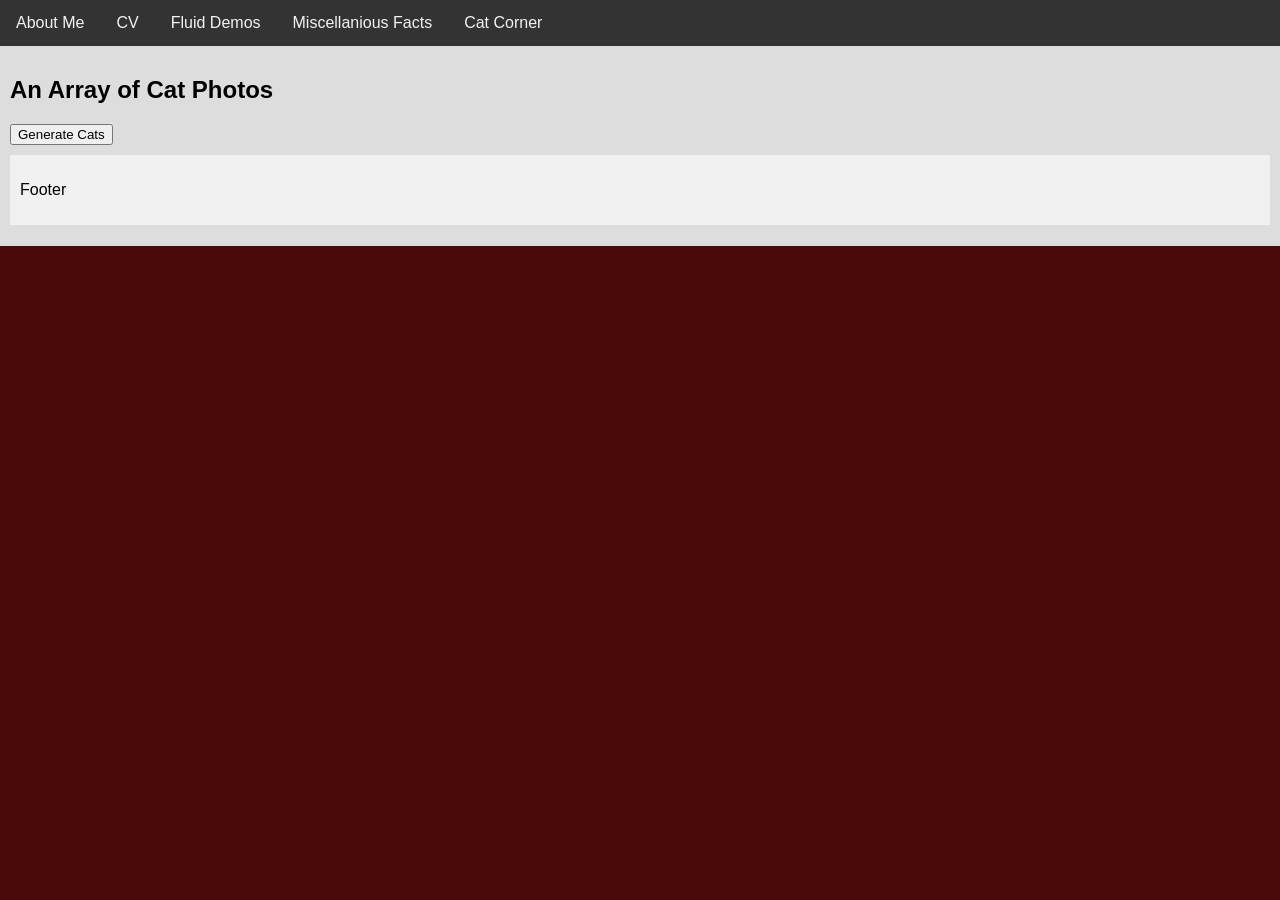
==== cat-corner.html @ 0e824d55 "Basic layout, and add shifting gallery of cat photos" ====
<!DOCTYPE html>
<html>

<head>
	<link rel="stylesheet" href="styles.css">
</head>

<title>
	Jackie's Website
</title>
<body>
<div class="topnav"> 
  <a href="#">About Me</a>
  <a href="#">CV</a>
  <a href="#">Fluid Demos</a>
  <a href="#">Miscellanious Facts</a>
  <a href="#">Cat Corner</a>
</div>

<div class="content">
  <h2> An Array of Cat Photos</h2>
  <button id="cat-button" onclick="generateCats()"> Generate Cats </button>
  <div class="image-grid" id="catgrid"> </div>

<div class="footer">
  <p>Footer</p>
</div>

<script>

let cat_urls = [];
async function loadCats() {
  response = await fetch("./cat_urls.json");
  cat_urls = await response.json();
}

  
async function generateCats() {
   catgrid = document.getElementById("catgrid");
   console.log(catgrid.childElementCount);
   if (catgrid.childElementCount < 1) {
      await loadCats();
      console.log(cat_urls[0]);
      for (i=0; i<3; i++) {
         for (j=0; j<2; j++) {
          /*   const newElement = document.createElement("image-item"); */
             const newElement = new Image();
             newElement.className = "image-item";
             newElement.id = `cat ${i}, ${j}`;
             newElement.innerHTML = newElement.id;
             await catgrid.appendChild(newElement);
             console.log(newElement.className);
          }
      }     
  } 
  for (i=0; i<3; i++) {
    for (j=0; j<2; j++) {
      cat_tile = document.getElementById(`cat ${i}, ${j}`);
      index =  Math.floor(Math.random()*cat_urls.length);
      cat_tile.src = cat_urls[index];
    }
  } 

}
          
       
  

</script>
</html>
---- styles.css ----
* {
  box-sizing: border-box;
  font-family: Arial, Helvetica, sans-serif;
}

body {
  margin: 0;
  font-family: Arial, Helvetica, sans-serif;
  background-color: #4a0a0a;
}

/* Style the top navigation bar */
.topnav {
  overflow: hidden;
  background-color: #333;
}

/* Style the topnav links */
.topnav a {
  float: left;
  display: block;
  color: #f2f2f2;
  text-align: center;
  padding: 14px 16px;
  text-decoration: none;
}

/* Change color on hover */
.topnav a:hover {
  background-color: #ddd;
  color: black;
}

/* Style the content */
.content {
  background-color: #ddd;
  padding: 10px;
  height: 200px; /* Should be removed. Only for demonstration */
}

.image-grid {
  display: grid;
  grid-template-columns: repeat(14, auto);
  background-color: 'gray';
  border: transparent;
  padding: 5px;
  width: 2000;
  }
  
.image-grid.cat-grid {
  grid-template-columns: auto auto auto auto auto auto;

  }

img.image-item { 
  width: 100%;
  aspect-ratio: 1;
  border: solid black 3px;
  }
  


  










/* Style the footer */
.footer {
  background-color: #f1f1f1;
  padding: 10px;
}
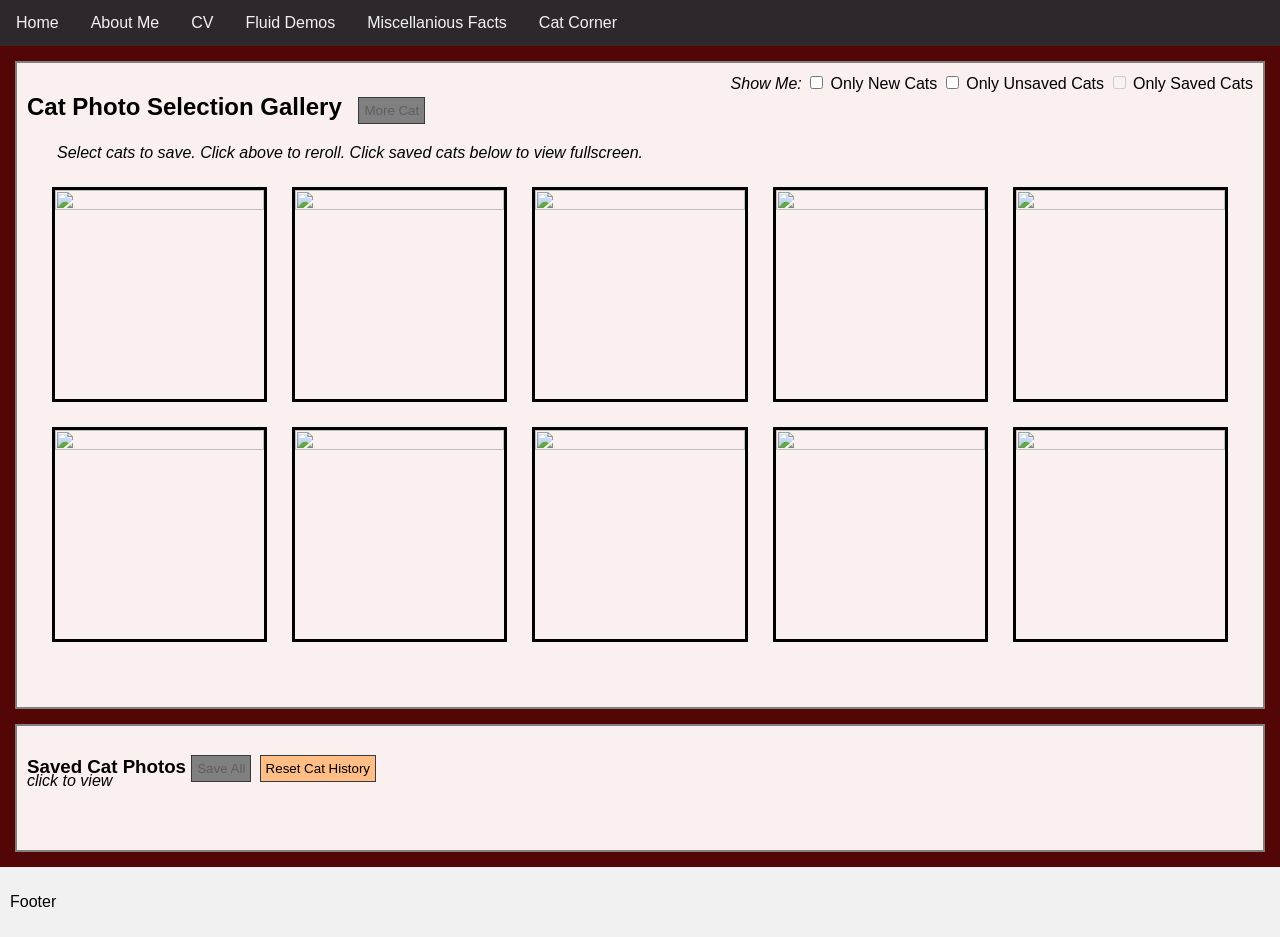
==== commit 4b05cbbb: "Update the cat corner. Add more cat photos, as well as option to save photos and view fullscreen" ====
--- a/cat-corner.html
+++ b/cat-corner.html
@@ -3,13 +3,22 @@
 
 <head>
 	<link rel="stylesheet" href="styles.css">
+	<link rel="stylesheet" href="cat-corner.css">
 </head>
 
 <title>
 	Jackie's Website
 </title>
 <body>
+
+
+<div id="overlay" class="overlay">
+  <img id="overlay-img" class= "overlay-img" style="width: 80%; height: 80%; position: fixed;  opacity: 1.0"> </img>
+</div>
+
+
 <div class="topnav"> 
+  <a href="index.html">Home</a>
   <a href="#">About Me</a>
   <a href="#">CV</a>
   <a href="#">Fluid Demos</a>
@@ -18,53 +27,161 @@
 </div>
 
 <div class="content">
-  <h2> An Array of Cat Photos</h2>
-  <button id="cat-button" onclick="generateCats()"> Generate Cats </button>
-  <div class="image-grid" id="catgrid"> </div>
+  <div style="display: flex; justify-content: space-between;">
+    <h2> Cat Photo Selection Gallery  
+      <button class='cat-button' id="makecat-button" style="margin-left:10px;"> More Cat </button>
+   </h2>
+  
+   <div class="show-me-settings" >
+      <i> Show Me: </i>
+      <input type="checkbox" id="show-me-unseen" name="Only New Cats"> Only New Cats </input> 
+      <input type="checkbox" id="show-me-unsaved"> Only Unsaved Cats </input>
+      <input type="checkbox" id="show-me-saved"> Only Saved Cats </input>  
+    </div>
+  </div>
+  <i style="margin-left: 30px;"> Select cats to save. Click above to reroll. Click saved cats below to view fullscreen. </i>
 
+  
+
+    
+
+
+
+  <div class="image-grid" id="catgrid" style="grid-template-columns: auto auto auto auto auto; margin-bottom: 30px;"> </div>
+
+
+</div>
+<div class="content">
+  <h3 style="margin-bottom: -10px;"> Saved Cat Photos      
+    <button class='cat-button' id="saveallcats-button"> Save All </button>
+    <button class='cat-button' id="resetcat-button"> Reset Cat History </button>   
+  </h3>
+  <i> click to view </i>
+  <div class="image-grid" id="cathistgrid" style="grid-template-columns: repeat(13, 1fr);"> </div>
+</div>
 <div class="footer">
   <p>Footer</p>
 </div>
 
 <script>
+let ncol = 5;
+let nrow = 2;
 
 let cat_urls = [];
-async function loadCats() {
-  response = await fetch("./cat_urls.json");
-  cat_urls = await response.json();
+let indices_current = [];
+let indices_seen = [];
+let indices_saved = [];
+
+async function makeCatTiles() {
+    response = await fetch("./cat_urls.json");
+    cat_urls = await response.json();
+    for (i=0; i<ncol; i++) {
+       for (j=0; j<nrow; j++) {
+        /*   const newElement = document.createElement("image-item"); */
+           const newElement = new Image();
+           newElement.className = "image-item";
+           newElement.id = `cat ${i}, ${j}`;
+           newElement.innerHTML = newElement.id;
+           newElement.addEventListener("click", saveCat);
+           await catgrid.appendChild(newElement);
+           console.log(newElement.className);
+        }
+    }     
 }
 
-  
-async function generateCats() {
-   catgrid = document.getElementById("catgrid");
-   console.log(catgrid.childElementCount);
-   if (catgrid.childElementCount < 1) {
-      await loadCats();
-      console.log(cat_urls[0]);
-      for (i=0; i<3; i++) {
-         for (j=0; j<2; j++) {
-          /*   const newElement = document.createElement("image-item"); */
-             const newElement = new Image();
-             newElement.className = "image-item";
-             newElement.id = `cat ${i}, ${j}`;
-             newElement.innerHTML = newElement.id;
-             await catgrid.appendChild(newElement);
-             console.log(newElement.className);
-          }
-      }     
-  } 
-  for (i=0; i<3; i++) {
-    for (j=0; j<2; j++) {
-      cat_tile = document.getElementById(`cat ${i}, ${j}`);
-      index =  Math.floor(Math.random()*cat_urls.length);
-      cat_tile.src = cat_urls[index];
+
+async function generateCats(event) {
+    catgrid = document.getElementById("catgrid");
+    if (catgrid.childElementCount < 1) { 
+        await makeCatTiles();
+    } 
+    
+    document.getElementById("makecat-button").disabled = true;
+    indices_exclude = [];
+    if ( document.getElementById("show-me-unseen").checked ) {
+        indices_exclude = [...indices_exclude, ...indices_seen]
     }
-  } 
+    if ( document.getElementById("show-me-unsaved").checked ) {
+        indices_exclude = [...indices_exclude, ...indices_saved]
+    }
+    promises = [];
+    for (i=0; i<ncol; i++) {
+        for (j=0; j<nrow; j++) {
+            cat_tile = document.getElementById(`cat ${i}, ${j}`);
+            num_calls = 0;
+            do { 
+                index = Math.floor(Math.random()*cat_urls.length);
+                num_calls++;
+                if (num_calls > 200) { break; }
+            } 
+            while (indices_exclude.includes(index) && num_calls < 100);
+       /*     console.log('nio', num_calls, indices_current, index); */
+            if (num_calls === 100) { 
+                cat_tile.src = "https://art.pixilart.com/b09197d64f69d63.png";
+                continue;
+            }
+            indices_exclude.push(index);
+            indices_seen.push(index);
+            promises.push( new Promise( (res) => {
+              cat_tile.addEventListener("load", () => {
+                res();
+              }, {once: true});
+              cat_tile.src = cat_urls[index];
+              cat_tile.index = index;
+            } ));
+        }
+    }
+    await Promise.all(promises);
+    document.getElementById("makecat-button").disabled = false;
+  }
 
+
+
+
+
+
+
+function saveCat(event) {
+  if (indices_saved.includes(event.target.index)) { return; }
+  histgrid = document.getElementById("cathistgrid");
+  const newElement = new Image();
+  newElement.className = "image-item";
+  newElement.src = event.target.src;
+  newElement.index = event.target.index;
+  newElement.addEventListener("click", toggleOverlay);
+  indices_saved.push(event.target.index);
+ /* newElement.id = `catsave ${i}, ${j}`; */
+/*  newElement.innerHTML = newElement.id; */
+ histgrid.appendChild(newElement);
 }
-          
-       
-  
+
+function toggleOverlay(event) {
+  overlay = document.getElementById("overlay");
+  img = document.getElementById("overlay-img");
+  console.log(overlay);
+  console.log(overlay.style.display==="none");
+  if (overlay.style.display==="block") {       
+      overlay.style.display = "none";
+      img.src = "";
+  } else {
+      overlay.style.display="block";
+      img.src = event.target.src;
+  }
+      
+}
+
+
+document.addEventListener('DOMContentLoaded', generateCats);
+document.getElementById("makecat-button").addEventListener("click", generateCats);
+document.getElementById("resetcat-button").addEventListener("click", () => { 
+  indices_seen = []; 
+} );
+document.getElementById("saveallcats-button").disabled = true;
+document.getElementById("show-me-saved").disabled = true;
+document.getElementById("overlay-img").addEventListener("click", toggleOverlay);
+
+
+
 
 </script>
 </html>
--- a/styles.css
+++ b/styles.css
@@ -7,13 +7,48 @@
 body {
   margin: 0;
   font-family: Arial, Helvetica, sans-serif;
-  background-color: #4a0a0a;
+  background-color: #520606;
 }
+
+button { 
+  background-color: #ffbe85;
+  border: #373b40 solid 1px;
+}
+
+button:active {
+  background-color: #f28b30;
+}
+
+.overlay {
+  width:100%;
+  height:100%; 
+  top: 0;
+  left: 0;
+  right: 0;
+  bottom: 0;
+  background: rgba(0,0,0,0.7); 
+  display: none; 
+  position: fixed;
+  display: none;
+}
+
+.overlay-img {
+  height:90%;
+  margin: auto;
+  top: 0;
+  left: 0;
+  right: 0;
+  bottom: 0;
+  position: fixed;
+}
+
+
+
 
 /* Style the top navigation bar */
 .topnav {
   overflow: hidden;
-  background-color: #333;
+  background-color: #2e282d;
 }
 
 /* Style the topnav links */
@@ -34,41 +69,33 @@
 
 /* Style the content */
 .content {
-  background-color: #ddd;
+  background-color: #faf0f0;
   padding: 10px;
-  height: 200px; /* Should be removed. Only for demonstration */
+  margin: 15px;
+  border: gray solid 2px;
 }
 
 .image-grid {
   display: grid;
-  grid-template-columns: repeat(14, auto);
-  background-color: 'gray';
+  grid-template-columns: auto auto auto auto auto;
+  gap: 25px;
+  background-color: transparent;
   border: transparent;
-  padding: 5px;
+  padding: 25px;
   width: 2000;
-  }
-  
-.image-grid.cat-grid {
-  grid-template-columns: auto auto auto auto auto auto;
-
   }
 
 img.image-item { 
   width: 100%;
   aspect-ratio: 1;
   border: solid black 3px;
+  transition: 0.3s
   }
-  
 
-
-  
-
-
-
-
-
-
-
+.image-item:hover {
+  transform: scale(1.3);
+  border: solid scarlet 10px;
+}
 
 
 
--- a/cat-corner.css
+++ b/cat-corner.css
@@ -0,0 +1,16 @@
+.cat-button {
+  padding: 5px; 
+  margin-right: 3px;
+}
+
+
+.cat-button:disabled {
+  background-color: gray;
+
+}
+
+.show-me-settings {
+  background-color: transparent;
+  border-color: transparent solid 1px;
+  align-items: center;
+}
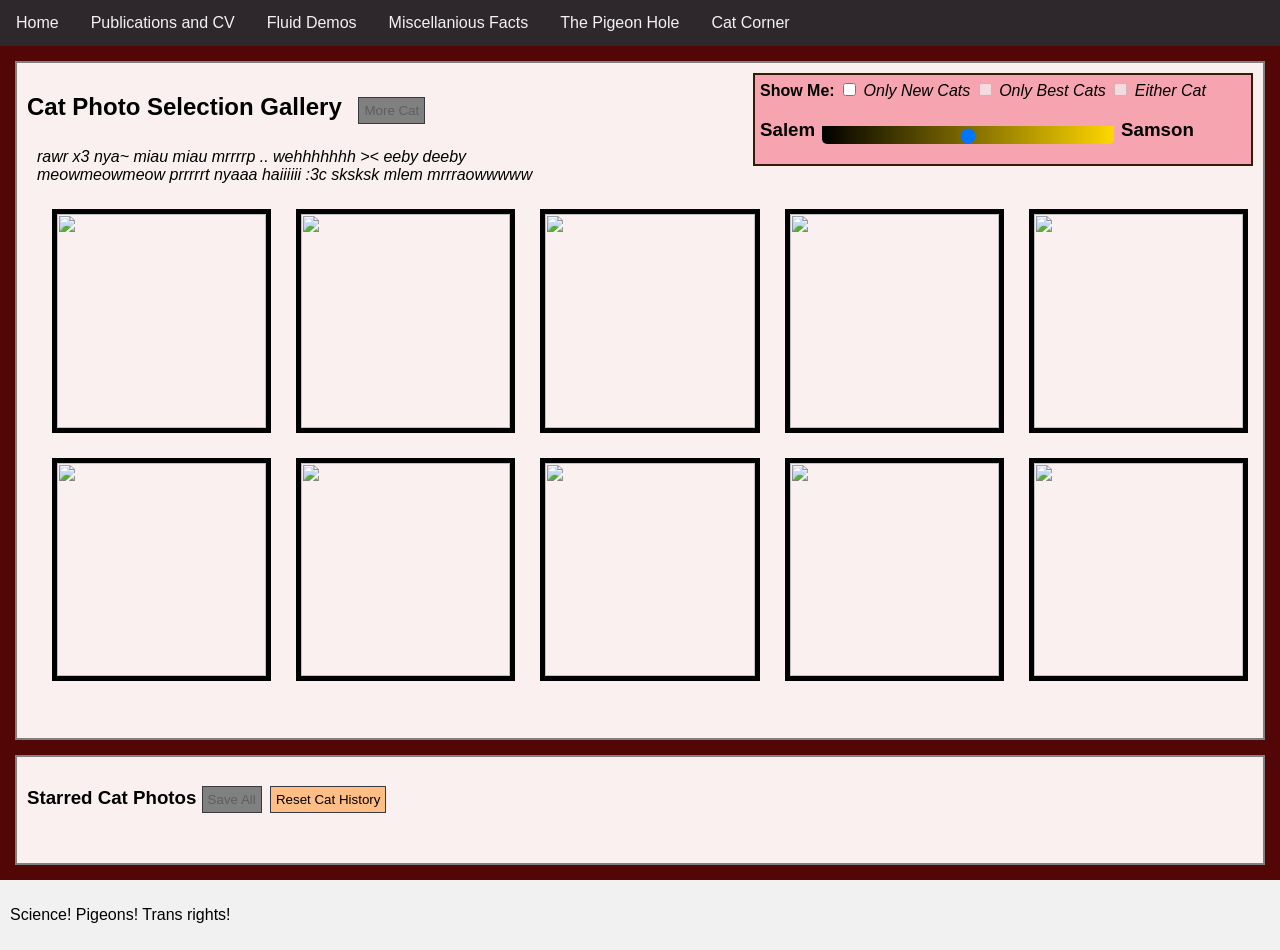
==== commit 7d6eb4c0: "Big changes. Added publications and about me. Added second cat to cat corner, and slider to control " ====
--- a/cat-corner.html
+++ b/cat-corner.html
@@ -4,6 +4,7 @@
 <head>
 	<link rel="stylesheet" href="styles.css">
 	<link rel="stylesheet" href="cat-corner.css">
+	<script src="https://kit.fontawesome.com/79e7ff156c.js" crossorigin="anonymous"></script>
 </head>
 
 <title>
@@ -13,17 +14,17 @@
 
 
 <div id="overlay" class="overlay">
-  <img id="overlay-img" class= "overlay-img" style="width: 80%; height: 80%; position: fixed;  opacity: 1.0"> </img>
-</div>
-
-
-<div class="topnav"> 
+  <img id="overlay-img" class= "overlay-img"> </img>
+</div>
+
+
+<div class="topnav" id="topnav"> 
   <a href="index.html">Home</a>
-  <a href="#">About Me</a>
-  <a href="#">CV</a>
+  <a href="resume.html">Publications and CV</a>
   <a href="#">Fluid Demos</a>
   <a href="#">Miscellanious Facts</a>
-  <a href="#">Cat Corner</a>
+  <a href="#">The Pigeon Hole</a>
+  <a href="cat-corner.html">Cat Corner</a>
 </div>
 
 <div class="content">
@@ -31,16 +32,26 @@
     <h2> Cat Photo Selection Gallery  
       <button class='cat-button' id="makecat-button" style="margin-left:10px;"> More Cat </button>
    </h2>
-  
-   <div class="show-me-settings" >
-      <i> Show Me: </i>
-      <input type="checkbox" id="show-me-unseen" name="Only New Cats"> Only New Cats </input> 
-      <input type="checkbox" id="show-me-unsaved"> Only Unsaved Cats </input>
-      <input type="checkbox" id="show-me-saved"> Only Saved Cats </input>  
-    </div>
+   
+  
+   <div class="show-me-settings">
+      <b> Show Me: </b>
+      <input type="checkbox" id="show-me-unseen"> <i> Only New Cats </i> </input> 
+      <input type="checkbox" id="show-me-best"> <i> Only Best Cats </i> </input>
+            <input type="checkbox" id="show-me-either"> <i> Either Cat </i> </input>
+      <h3 class="slideContainer">
+           Salem 
+           <input type="range" min="0" max="100" value="50" class="whichCatSlider" id="whichCat">
+           Samson
+      </h3>
+   </div>
   </div>
-  <i style="margin-left: 30px;"> Select cats to save. Click above to reroll. Click saved cats below to view fullscreen. </i>
-
+  
+  
+   <i class="degentext">
+  rawr x3 nya~ miau miau mrrrrp .. wehhhhhhh >< eeby deeby meowmeowmeow prrrrrt nyaaa haiiiiii :3c sksksk mlem mrrraowwwww
+      <i class="degentip"> I asked chatGPT to give me generic "degenerate trans catgirl noises." This was the only use of AI in the Cat Corner. </i>
+ </i>
   
 
     
@@ -52,15 +63,14 @@
 
 </div>
 <div class="content">
-  <h3 style="margin-bottom: -10px;"> Saved Cat Photos      
+  <h3 style="margin-bottom: -10px;"> Starred Cat Photos      
     <button class='cat-button' id="saveallcats-button"> Save All </button>
     <button class='cat-button' id="resetcat-button"> Reset Cat History </button>   
   </h3>
-  <i> click to view </i>
   <div class="image-grid" id="cathistgrid" style="grid-template-columns: repeat(13, 1fr);"> </div>
 </div>
 <div class="footer">
-  <p>Footer</p>
+  <p>Science! Pigeons! Trans rights!</p>
 </div>
 
 <script>
@@ -68,91 +78,116 @@
 let nrow = 2;
 
 let cat_urls = [];
+let nSam = 0;
 let indices_current = [];
 let indices_seen = [];
 let indices_saved = [];
 
+// Fetch cat photo URLS and make initial cat tile array
 async function makeCatTiles() {
-    response = await fetch("./cat_urls.json");
-    cat_urls = await response.json();
+    response = await fetch("./cat_urls_samson.json");
+    urls_samson = await response.json();
+    response = await fetch("./cat_urls_salem.json");
+    urls_salem = await response.json();
+    nSam = urls_samson.length;
+    
+    cat_urls = [...urls_samson, ...urls_salem];
+    
+    
     for (i=0; i<ncol; i++) {
-       for (j=0; j<nrow; j++) {
-        /*   const newElement = document.createElement("image-item"); */
-           const newElement = new Image();
-           newElement.className = "image-item";
-           newElement.id = `cat ${i}, ${j}`;
-           newElement.innerHTML = newElement.id;
-           newElement.addEventListener("click", saveCat);
-           await catgrid.appendChild(newElement);
-           console.log(newElement.className);
+       for (j=0; j<nrow; j++) {           
+           // container for image and icon
+           const tile = document.createElement("div");
+           tile.style.position = "relative";
+           tile.className = "image-item";
+           // image
+           const im = new Image();
+           im.className = "cattile-image";
+           im.id = `cat ${i}, ${j}`;
+           im.addEventListener("click", toggleOverlay);
+           // icon
+           fav = document.createElement("i");
+           fav.classList.add('fa-solid', 'fa-star', 'cattile-icon')
+           tile.addEventListener("click", clickTileIcon);
+   
+           await tile.appendChild(im);
+           await tile.appendChild(fav);
+           await catgrid.appendChild(tile);
+           console.log(tile.className);
         }
     }     
 }
 
-
+// Update tiles with new cats. Option to exclude previous cats.
 async function generateCats(event) {
     catgrid = document.getElementById("catgrid");
     if (catgrid.childElementCount < 1) { 
         await makeCatTiles();
-    } 
-    
+    }
+    
+    function rollSamson() { return Math.floor(Math.random()*nSam); }
+    function rollSalem() { 
+      return nSam + Math.floor(Math.random()*(cat_urls.length - nSam)); 
+    }
+    
+    indices_reroll = [];
+    if ( document.getElementById("show-me-unseen").checked ) {
+        indices_reroll = [...indices_reroll, ...indices_seen]
+    }
+    
+    // disable refresh until all tiles finish loading
     document.getElementById("makecat-button").disabled = true;
-    indices_exclude = [];
-    if ( document.getElementById("show-me-unseen").checked ) {
-        indices_exclude = [...indices_exclude, ...indices_seen]
-    }
-    if ( document.getElementById("show-me-unsaved").checked ) {
-        indices_exclude = [...indices_exclude, ...indices_saved]
-    }
-    promises = [];
+    promises = [];  
     for (i=0; i<ncol; i++) {
-        for (j=0; j<nrow; j++) {
-            cat_tile = document.getElementById(`cat ${i}, ${j}`);
-            num_calls = 0;
-            do { 
-                index = Math.floor(Math.random()*cat_urls.length);
-                num_calls++;
-                if (num_calls > 200) { break; }
-            } 
-            while (indices_exclude.includes(index) && num_calls < 100);
-       /*     console.log('nio', num_calls, indices_current, index); */
-            if (num_calls === 100) { 
-                cat_tile.src = "https://art.pixilart.com/b09197d64f69d63.png";
-                continue;
-            }
-            indices_exclude.push(index);
-            indices_seen.push(index);
-            promises.push( new Promise( (res) => {
-              cat_tile.addEventListener("load", () => {
-                res();
-              }, {once: true});
-              cat_tile.src = cat_urls[index];
-              cat_tile.index = index;
-            } ));
+      for (j=0; j<nrow; j++) {
+        im = document.getElementById(`cat ${i}, ${j}`);
+        
+    //  Roll for new image of either Samson or Salem, depending on slider
+        samChance = document.getElementById("whichCat").value;
+
+        roll = (Math.random()*100 < samChance) ? rollSamson : rollSalem;
+        // roll = rollSamson;
+        for (num_calls=0; num_calls<150; num_calls++) {
+            index = roll();
+            if (!indices_reroll.includes(index)) { break; }
+        } 
+        if (num_calls === 150) { 
+            im.src = "https://art.pixilart.com/b09197d64f69d63.png";
+            continue;
         }
+        indices_reroll.push(index);
+        indices_seen.push(index);
+        promises.push( new Promise( (res) => {
+          im.addEventListener("load", () => {
+            res();
+          }, {once: true});
+          im.index = index;
+          im.src = cat_urls[index];
+        } ));
+      }
     }
     await Promise.all(promises);
     document.getElementById("makecat-button").disabled = false;
-  }
-
-
-
-
-
-
-
-function saveCat(event) {
-  if (indices_saved.includes(event.target.index)) { return; }
+  } 
+
+// Handle tile icon click explicitly, since css weirdness doesnt let click go through automatically.
+function clickTileIcon(event) {
+  im = event.currentTarget.children[0];
+  icon = event.currentTarget.children[1];
+  if (icon.matches(':hover')) {  saveCat(im); }
+}
+
+
+function saveCat(im) {
+  if (indices_saved.includes(im.index)) { return; }
   histgrid = document.getElementById("cathistgrid");
-  const newElement = new Image();
-  newElement.className = "image-item";
-  newElement.src = event.target.src;
-  newElement.index = event.target.index;
-  newElement.addEventListener("click", toggleOverlay);
-  indices_saved.push(event.target.index);
- /* newElement.id = `catsave ${i}, ${j}`; */
-/*  newElement.innerHTML = newElement.id; */
- histgrid.appendChild(newElement);
+  const tile = new Image();
+  tile.className = "image-item";
+  tile.src       = im.src; 
+  tile.index     = im.index;
+  tile.addEventListener("click", toggleOverlay);
+  indices_saved.push(im.index);
+  histgrid.appendChild(tile);
 }
 
 function toggleOverlay(event) {
@@ -166,8 +201,7 @@
   } else {
       overlay.style.display="block";
       img.src = event.target.src;
-  }
-      
+  }    
 }
 
 
@@ -177,8 +211,9 @@
   indices_seen = []; 
 } );
 document.getElementById("saveallcats-button").disabled = true;
-document.getElementById("show-me-saved").disabled = true;
-document.getElementById("overlay-img").addEventListener("click", toggleOverlay);
+document.getElementById("show-me-best").disabled = true;
+document.getElementById("show-me-either").disabled = true;
+document.getElementById("overlay").addEventListener("click", toggleOverlay);
 
 
 
--- a/styles.css
+++ b/styles.css
@@ -15,8 +15,12 @@
   border: #373b40 solid 1px;
 }
 
+button:hover {
+  background-color: #f28b30;
+}
+
 button:active {
-  background-color: #f28b30;
+  background-color: ##f29429;
 }
 
 .overlay {
@@ -30,16 +34,18 @@
   display: none; 
   position: fixed;
   display: none;
+  z-index: 10;
 }
 
 .overlay-img {
-  height:90%;
+  height: 90%;
   margin: auto;
   top: 0;
   left: 0;
   right: 0;
   bottom: 0;
   position: fixed;
+  z-index: 11;
 }
 
 
@@ -85,18 +91,18 @@
   width: 2000;
   }
 
-img.image-item { 
+.image-item { 
   width: 100%;
-  aspect-ratio: 1;
-  border: solid black 3px;
-  transition: 0.3s
+  border: solid black 5px;
+  transition: 0.3s;
+  position: relative;
   }
 
 .image-item:hover {
   transform: scale(1.3);
   border: solid scarlet 10px;
+  z-index: 2;
 }
-
 
 
 /* Style the footer */
--- a/cat-corner.css
+++ b/cat-corner.css
@@ -6,11 +6,94 @@
 
 .cat-button:disabled {
   background-color: gray;
+}
 
+.cattile-image {
+  width: 100%;
+  height: 100%;
+  aspect-ratio: 1;
+  object-fit: cover;
 }
+.cattile-icon {
+  position: absolute; 
+  top: 5px;
+  right: 5px;
+  width: 10%;
+  height 10%;
+  color: rgb(255, 212, 59);
+  transition: 0.3s;
+}
+
+.image-item:hover + .cattile-icon {
+  transform: scale(1.3);
+  top: -30px;
+  right: -30px;
+  
+}
+
+.cattile-icon:hover {
+  transform: scale(1.3);
+  filter: brightness(1.5);
+  }
 
 .show-me-settings {
   background-color: transparent;
   border-color: transparent solid 1px;
   align-items: center;
+  width: 500px;
+  border: solid #381b04 2px;
+  padding: 5px;
+  background-color: #f5a4b0;
 }
+
+
+.whichCatSlider {
+   -webkit-appearance: none;
+    appearance: none;
+    width: 60%;
+    height: 10px;
+    background: linear-gradient(to right, black, gold);
+}
+
+/* Track styling for Chrome, Safari, and Edge */
+.whichCatSlider::-webkit-slider-runnable-track {
+  background: linear-gradient(to right, black, gold);
+  /*width: 100%;
+  height: 15px;
+  cursor: pointer;
+  border-radius: 5px;*/
+  margin-top: 10px;
+  border-radius: 5px;
+}
+
+/* Track styling for Firefox */
+.whichCatSlider::-moz-range-track {
+   background: linear-gradient(to right, black, gold);
+   height = 20px;
+   border-radius: 5px;
+}
+
+.degentext {
+  position: relative; 
+  width: 500px;
+  display: inline-block;
+  cursor: pointer;
+  margin-top: -55px; 
+  margin-left: 10px;
+}
+
+
+.degentip {
+  visibility: hidden;
+  width: 820px;
+  color: gray;
+  text-align: center;
+  position: absolute;
+  top: -25px;
+  left: 400px;
+  z-index: 10;
+}
+
+.degentext:hover .degentip{
+  visibility: visible;
+}
